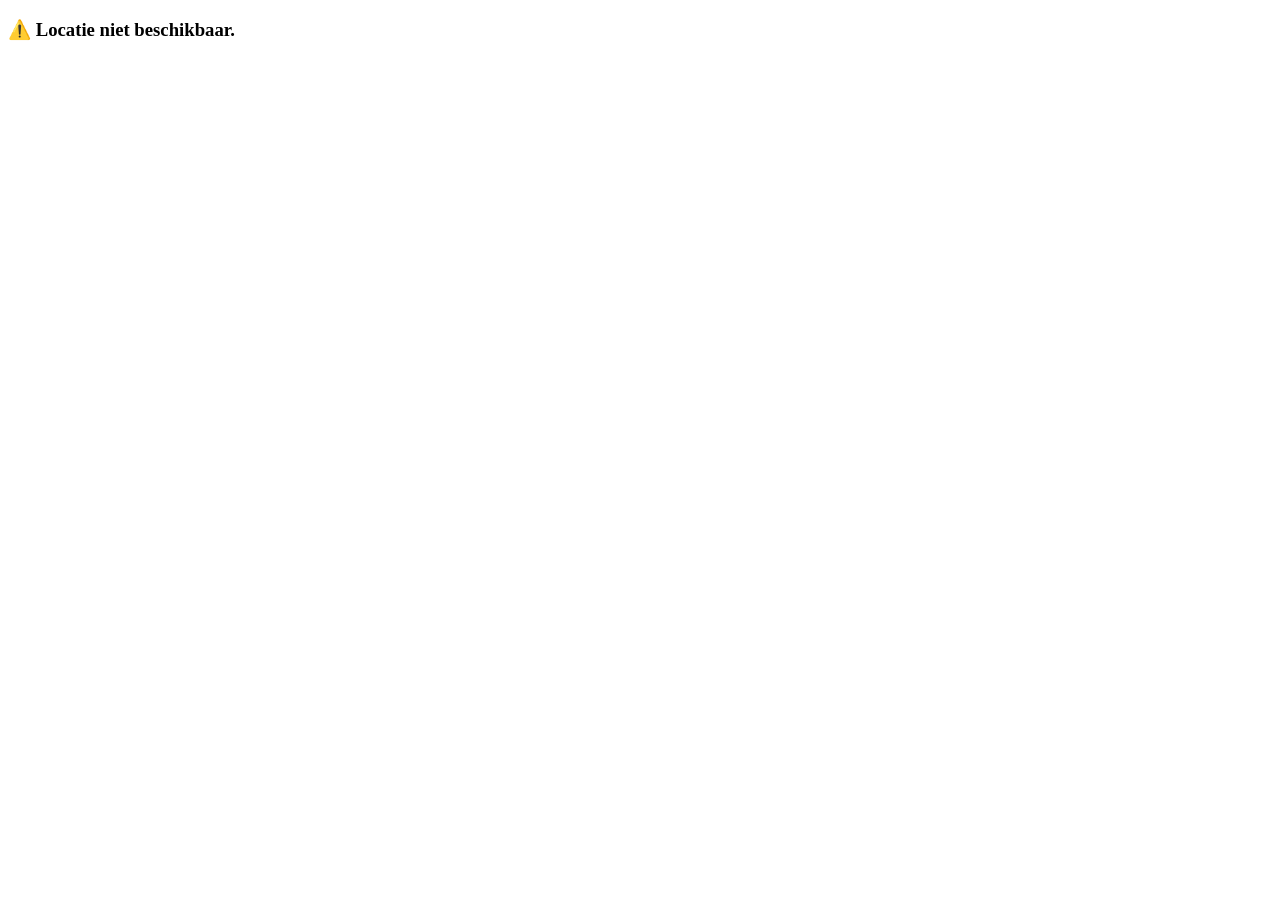
==== nfc.html @ 907adb97 "Update nfc.html" ====
<!DOCTYPE html>
<html>
<head>
  <meta charset="UTF-8">
  <title>NFC Scan</title>
</head>
<body>
  <h2>Scan gestart...</h2>
  <p>Gegevens worden verzameld en verzonden...</p>

  <script>
    navigator.geolocation.getCurrentPosition(function(pos) {
      const data = {
        tagID: new URLSearchParams(window.location.search).get("tagID"),
        location: pos.coords.latitude + "," + pos.coords.longitude,
        device: navigator.userAgent
      };

      fetch("https://script.google.com/macros/s/AKfycbzBeW6UGlCXm63Nq2caU9xvFJ_ydxar8vCxL3TLV9dk/dev", {
        method: "POST",
        headers: { "Content-Type": "application/json" },
        body: JSON.stringify(data)
      }).then(response => {
        document.body.innerHTML = "<h3>✅ Gegevens verzonden!</h3>";
      }).catch(err => {
        document.body.innerHTML = "<h3>❌ Er ging iets mis.</h3>";
      });
    }, function(error) {
      document.body.innerHTML = "<h3>⚠️ Locatie niet beschikbaar.</h3>";
    });
  </script>
</body>
</html>
function doGet(e) {
  return ContentService.createTextOutput("📡 Web App klaar om gegevens via POST te ontvangen.");
}
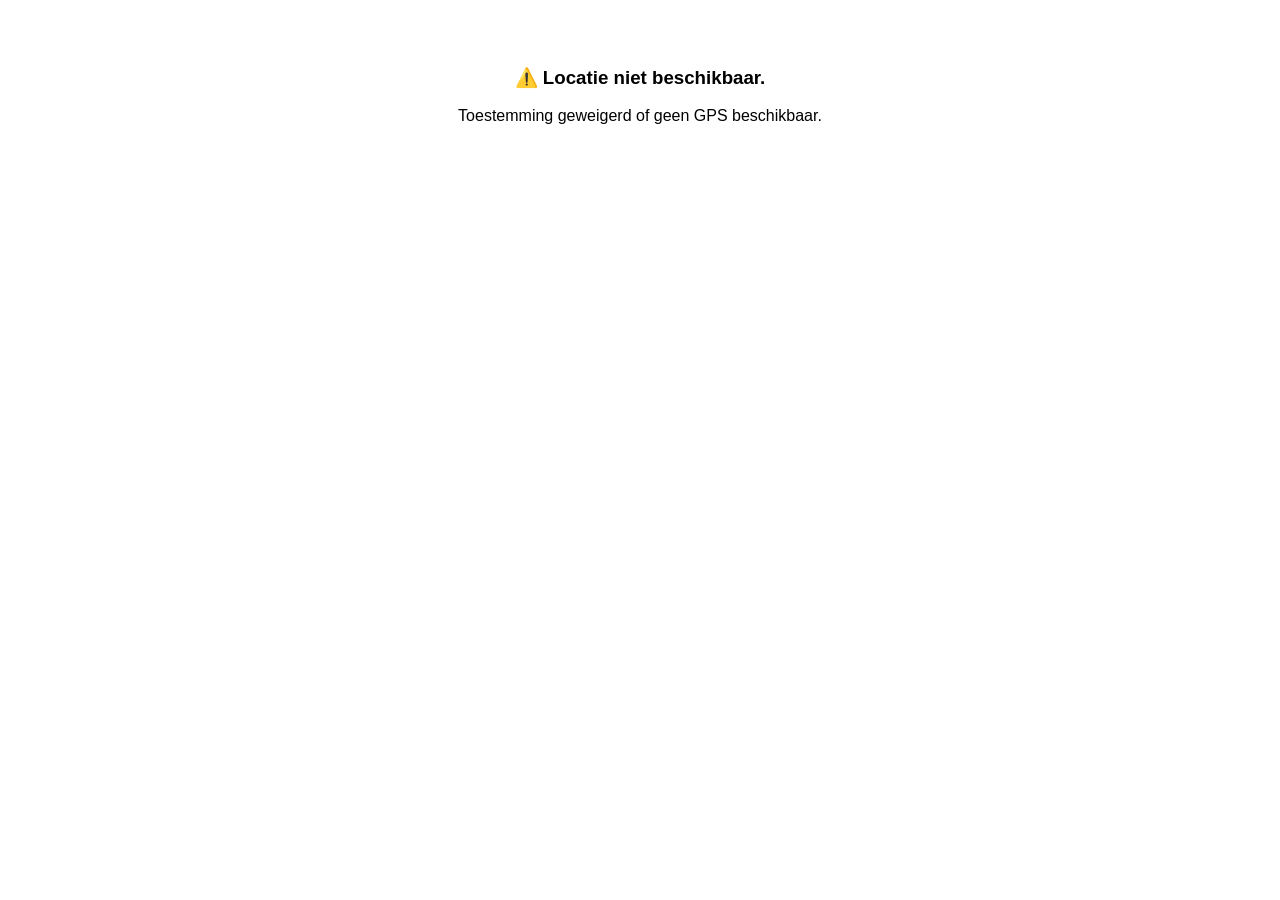
==== commit 5573e863: "Update nfc.html" ====
--- a/nfc.html
+++ b/nfc.html
@@ -3,10 +3,13 @@
 <head>
   <meta charset="UTF-8">
   <title>NFC Scan</title>
+  <style>
+    body { font-family: Arial, sans-serif; text-align: center; padding: 40px; }
+  </style>
 </head>
 <body>
-  <h2>Scan gestart...</h2>
-  <p>Gegevens worden verzameld en verzonden...</p>
+  <h2>📲 NFC Scan gestart...</h2>
+  <p>Gegevens worden verzameld en verzonden naar Google Sheet...</p>
 
   <script>
     navigator.geolocation.getCurrentPosition(function(pos) {
@@ -16,17 +19,19 @@
         device: navigator.userAgent
       };
 
-      fetch("https://script.google.com/macros/s/AKfycbzBeW6UGlCXm63Nq2caU9xvFJ_ydxar8vCxL3TLV9dk/dev", {
+      fetch("https://script.google.com/macros/s/AKfycbwhAiMb-z0BZ1o9EJy8bhtoeVLG-TVBH0zSyyt9sz_wbW54XdQz9leX9LQvCiFlJbt30g/exec", {
         method: "POST",
         headers: { "Content-Type": "application/json" },
         body: JSON.stringify(data)
-      }).then(response => {
-        document.body.innerHTML = "<h3>✅ Gegevens verzonden!</h3>";
-      }).catch(err => {
-        document.body.innerHTML = "<h3>❌ Er ging iets mis.</h3>";
+      })
+      .then(res => {
+        document.body.innerHTML = "<h3>✅ Gegevens succesvol verzonden!</h3>";
+      })
+      .catch(err => {
+        document.body.innerHTML = "<h3>❌ Fout bij verzenden.</h3><p>" + err + "</p>";
       });
     }, function(error) {
-      document.body.innerHTML = "<h3>⚠️ Locatie niet beschikbaar.</h3>";
+      document.body.innerHTML = "<h3>⚠️ Locatie niet beschikbaar.</h3><p>Toestemming geweigerd of geen GPS beschikbaar.</p>";
     });
   </script>
 </body>
